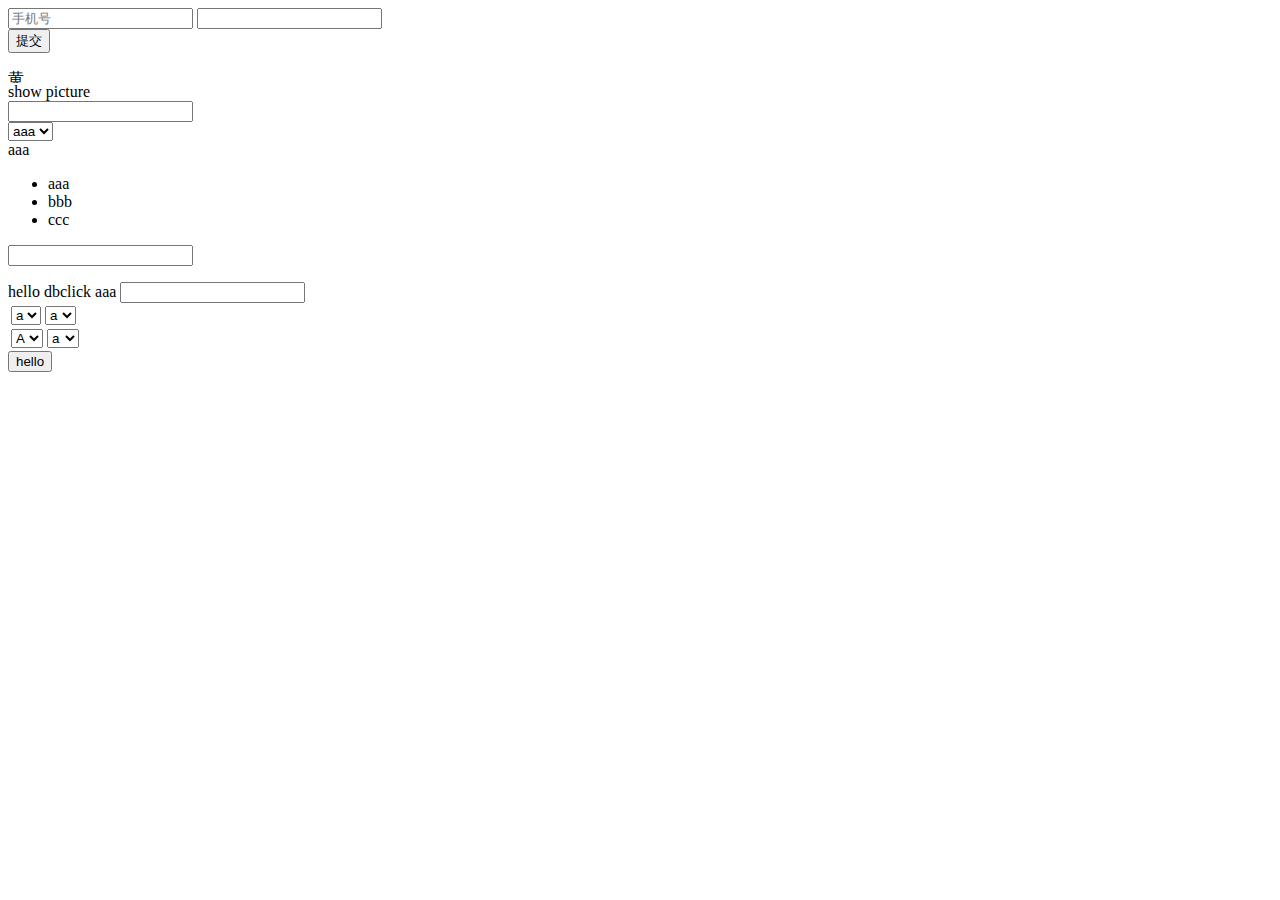
==== test.html @ 87134706 "Initial commit" ====
<!DOCTYPE html>
<html lang="en">
<head>
    <meta charset="GB2312">
    <title></title>
    <link href="test.css" type="text/css" rel="stylesheet">
</head>
<body>
<form class="user">
    <div id="holder"></div>
    <input name="mobile" placeholder="�ֻ���"
           data-rule="required; mobile"
           data-rule-mobile="[/^1[3458]\d{9}$/, '�����ֻ��Ÿ�ʽ']"/>
    <input type="password" id="password" data-rule="����: required; !digits; length[6~]"
           data-msg-digits="{0}����ʹ�ô�����"
           data-msg-length="{0}����6λ">

    <div id="p2"></div>
    <button>�ύ</button>
</form>
<div class="cities"><p title="������,¬����,�����,������,������,������,բ����,�����,������,������,��ɽ��,�ζ���,�ֶ�,��ɽ��,�ɽ���,������,������,������">
    ������,¬����,�����,������,������,������,բ����,�����,������,������,��ɽ��,�ζ���,�ֶ�,��ɽ��,�ɽ���,������,������,������</p></div>

<span id="showPic">show picture</span>
<img src="b.jpg" style="display: none">

<div id="div#">
    <input type="text" id="inputId"/>
</div>
<select class="selectOptions">
    <option value="1">aaa</option>
    <option value="2">bbb</option>
    <option value="3">ccc</option>
</select>

<div id="optionText"></div>
<ul>
    <li>aaa</li>
    <li class="a" style="display: none">hello</li>
    <li>bbb</li>
    <li class="a" style="display: none">hello</li>
    <li>ccc</li>
    <li class="a" style="display: none">hello</li>
</ul>

<input type="text" id="onTime"/>

<p id="inputText"></p>
<span id="db">hello dbclick</span>

<label>aaa</label>
<input type="text"/>


<table>
    <tr>
        <td>
            <select>
                <option value="0">a</option>
                <option value="1">b</option>
                <option value="2">c</option>
            </select>
            <select>
                <option>a</option>
                <option>B</option>
                <option>c</option>
            </select>
        </td>
    </tr>
    <tr>
        <td>
            <select>
                <option>A</option>
                <option>B</option>
                <option>C</option>
            </select>
            <select>
                <option>a</option>
                <option>B</option>
                <option>C</option>
            </select>
        </td>
    </tr>

</table>
<div class="list">
<button class="hello">hello</button>
</div>

</body>
<script src="jquery-2.1.1.js"></script>
<script src="jquery.validator.js"></script>
<script src="test.js"></script>
<script src="US.js"></script>
</html>
---- test.css ----
.cities{
    overflow: hidden;
    text-overflow: ellipsis;
    width: 30px;
    height: 30px;
    display:-webkit-box;
    -webkit-line-clamp:2;
    -webkit-box-orient: vertical;
}
#db{
    cursor:pointer;
}
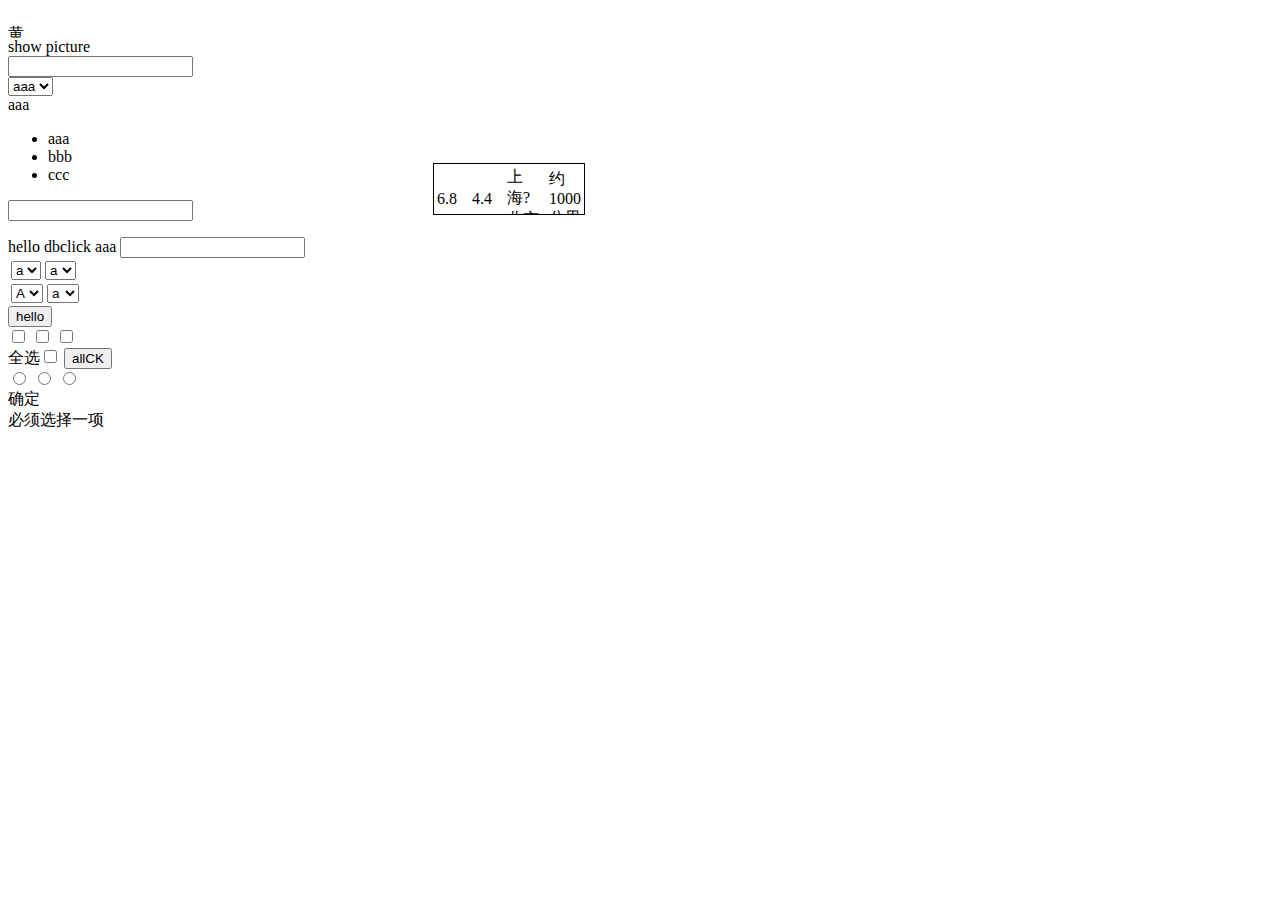
==== commit 791ae85f: "by sherry" ====
--- a/test.html
+++ b/test.html
@@ -6,18 +6,25 @@
     <link href="test.css" type="text/css" rel="stylesheet">
 </head>
 <body>
-<form class="user">
-    <div id="holder"></div>
-    <input name="mobile" placeholder="�ֻ���"
-           data-rule="required; mobile"
-           data-rule-mobile="[/^1[3458]\d{9}$/, '�����ֻ��Ÿ�ʽ']"/>
-    <input type="password" id="password" data-rule="����: required; !digits; length[6~]"
-           data-msg-digits="{0}����ʹ�ô�����"
-           data-msg-length="{0}����6λ">
-
-    <div id="p2"></div>
-    <button>�ύ</button>
-</form>
+<!--<form class="user">-->
+
+    <!--<div>-->
+        <!--<input name="mobile" placeholder="�ֻ���"-->
+               <!--data-rule="required; mobile"-->
+               <!--data-rule-mobile="[/^1[3458]\d{9}$/, '�����ֻ��Ÿ�ʽ']"/>-->
+    <!--</div>-->
+
+    <!--&lt;!&ndash;<input type="password" id="password" data-rule="����: required; !digits; length[6~]"&ndash;&gt;-->
+           <!--&lt;!&ndash;data-msg-digits="{0}����ʹ�ô�����"&ndash;&gt;-->
+           <!--&lt;!&ndash;data-msg-length="{0}����6λ">&ndash;&gt;-->
+    <!--<div>-->
+        <!--<input type="text" name="passName" data-rule="required;number" data-rule-number="[/^[a-zA-Z0-9]*(\/[a-zA-Z0-9]*)*$/, '���������ֻ�С����']"/>-->
+
+    <!--</div>-->
+    <!--<div id="holder"></div>-->
+    <!--<div id="p2"></div>-->
+    <!--<button>�ύ</button>-->
+<!--</form>-->
 <div class="cities"><p title="������,¬����,�����,������,������,������,բ����,�����,������,������,��ɽ��,�ζ���,�ֶ�,��ɽ��,�ɽ���,������,������,������">
     ������,¬����,�����,������,������,������,բ����,�����,������,������,��ɽ��,�ζ���,�ֶ�,��ɽ��,�ɽ���,������,������,������</p></div>
 
@@ -86,7 +93,106 @@
 <div class="list">
 <button class="hello">hello</button>
 </div>
-
+<div class="allCk">
+    <input onchange="changed()" type="checkbox"/>
+    <input onchange="changed()" type="checkbox"/>
+    <input onchange="changed()" type="checkbox"/>
+</div>
+ȫѡ<input onchange="changed()" id="wholeCk" type="checkbox"/>
+<button onclick="all()">allCK</button>
+<div style="display: none" class="wrongIn">����ѡ��һ��</div>
+<form id="allradio">
+    <div>
+        <input  type="radio" name="hello" value="1"/>
+        <input  type="radio" name="hello" value="2"/>
+        <input  type="radio" name="hello" value="3"/>
+    </div>
+</form>
+
+    <div class="yes">ȷ��</div>
+    <label class="wrongInfo">����ѡ��һ��</label>
+
+<div style="display: none" class="zhao"></div>
+<div style="display: none" class="dialog">
+    <button class="close">�ر�</button>
+</div>
+<div class="kuang">
+<table class="dataTable">
+    <tr>
+        <td width="216px">6.8</td>
+        <td width="216px">4.4</td>
+        <td width="286px" class="lessSize">�Ϻ�?����</td>
+        <td class="lessSize">Լ1000����</td>
+    </tr>
+    <tr>
+        <td>6.8</td>
+        <td>4.4</td>
+        <td class="lessSize">��³ľ��?���ͺ���</td>
+        <td class="lessSize">Լ1000����</td>
+    </tr>
+    <tr>
+        <td width="216px">6.8</td>
+        <td width="216px">4.4</td>
+        <td width="286px" class="lessSize">�Ϻ�?����</td>
+        <td class="lessSize">Լ1000����</td>
+    </tr>
+    <tr>
+        <td>6.8</td>
+        <td>4.4</td>
+        <td class="lessSize">��³ľ��?���ͺ���</td>
+        <td class="lessSize">Լ1000����</td>
+    </tr>
+    <tr>
+        <td width="216px">6.8</td>
+        <td width="216px">4.4</td>
+        <td width="286px" class="lessSize">�Ϻ�?����</td>
+        <td class="lessSize">Լ1000����</td>
+    </tr>
+    <tr>
+        <td>6.8</td>
+        <td>4.4</td>
+        <td class="lessSize">��³ľ��?���ͺ���</td>
+        <td class="lessSize">Լ1000����</td>
+    </tr>
+    <tr>
+        <td width="216px">6.8</td>
+        <td width="216px">4.4</td>
+        <td width="286px" class="lessSize">�Ϻ�?����</td>
+        <td class="lessSize">Լ1000����</td>
+    </tr>
+    <tr>
+        <td>6.8</td>
+        <td>4.4</td>
+        <td class="lessSize">��³ľ��?���ͺ���</td>
+        <td class="lessSize">Լ1000����</td>
+    </tr>
+    <tr>
+        <td width="216px">6.8</td>
+        <td width="216px">4.4</td>
+        <td width="286px" class="lessSize">�Ϻ�?����</td>
+        <td class="lessSize">Լ1000����</td>
+    </tr>
+    <tr>
+        <td width="216px">6.8</td>
+        <td width="216px">4.4</td>
+        <td width="286px" class="lessSize">��³ľ��?���ͺ���</td>
+        <td class="lessSize">Լ1000����</td>
+    </tr>
+    <tr>
+        <td width="216px">6.8</td>
+        <td width="216px">4.4</td>
+        <td width="286px" class="lessSize">�Ϻ�?����</td>
+        <td class="lessSize">Լ1000����</td>
+    </tr>
+    <tr>
+        <td width="216px">6.8</td>
+        <td width="216px">4.4</td>
+        <td width="286px" class="lessSize">��³ľ��?���ͺ���</td>
+        <td class="lessSize">Լ1000����</td>
+    </tr>
+
+</table>
+</div>
 </body>
 <script src="jquery-2.1.1.js"></script>
 <script src="jquery.validator.js"></script>
--- a/test.css
+++ b/test.css
@@ -9,4 +9,57 @@
 }
 #db{
     cursor:pointer;
+}
+.zhao{
+    height: 100%;
+    width: 100%;
+    position: absolute;
+    background-color: darkgrey;
+    opacity: 0.2;
+    top:0px;
+    left: 0px;
+}
+.dialog{
+    top: 30%;
+    position: absolute;
+    width: 200px;
+    height: 200px;
+    background-color: blue;
+    left: 50%;
+}
+.kuang{
+    border:1px solid black;
+    width: 150px;
+    height: 50px;
+    top: 163px;
+    left: 433px;
+    position: absolute;
+    overflow: hidden;
+}
+.dataTable{
+    position: absolute;
+    top:0px;
+    animation: data 20s infinite cubic-bezier(1, 0, 0.5, 0);
+}
+@-webkit-keyframes data{
+    0% {
+        transform: translateY(0px);
+    }
+    20% {
+        transform: translateY(-94px);
+    }
+    40% {
+        transform: translateY(-188px);
+    }
+    60% {
+        transform: translateY(-282px);
+    }
+    80% {
+        transform: translateY(-376px);
+    }
+    100% {
+        transform: translateY(-472px);
+    }
+
+
 }